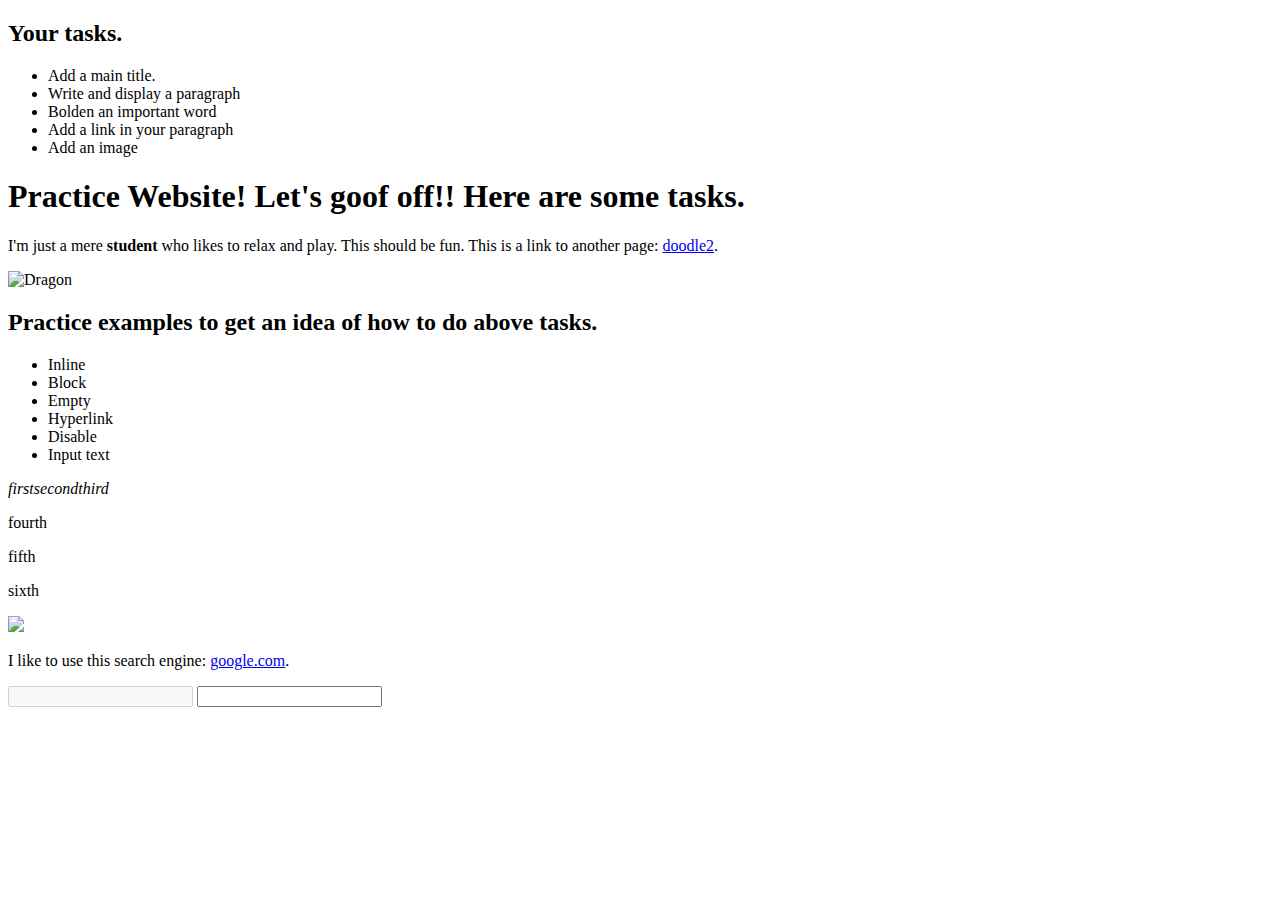
==== doodle1.html @ 932ea0b6 "Changed index.html to doodle1.html and added doodle2.html" ====
<!-- This is the doctype. -->
<!DOCTYPE html>
<!-- This is the <html> element. It's the root element that wraps all the content on the page. Language is english. -->
<html lang="en">
<!-- This is the <head> element. It's the container for everything included in the html page that isn't the content the page will show to viewers. -->
<head>
    <!-- This element specifies the charachter set for your document to UTF-8. THis includes most characters in most human written languages. -->
    <meta charset="UTF-8">
    <meta name="viewport" content="width=device-width, initial-scale=1.0">
    <!-- This is the title of the page. It is displayed in the tab of the browser. -->
    <title>Doodling One</title>
</head>
<!-- This is the <body> element. It contains all content that displays on the page. -->
<body>

    <!-- Just a few objectives. -->
    <h2>Your tasks.</h2>
    <ul>
        <li>Add a main title.</li>
        <li>Write and display a paragraph</li>
        <li>Bolden an important word</li>
        <li>Add a link in your paragraph</li>
        <li>Add an image</li>
    </ul>

    <!-- This is the main title for the document. -->
    <h1>Practice Website! Let's goof off!! Here are some tasks.</h1>

    <!-- Paragraph about anything. Wrap an important word inside <strong> tags and add a link. -->
    <p>I'm just a mere <strong>student</strong> who likes to relax and play. This should be fun. This is a link to another page: <a href="file:///C:/Users/pfsun/Desktop/Extra-Practice/doodle2.html" title="doodle2" target="_blank">doodle2</a>.</p>

    <!-- Add an image. This is a dragon. -->
    <img src="https://learnfunfacts.files.wordpress.com/2019/10/red-dragon.jpg?w=559&h=322" alt="Dragon">

    <!-- Activities to help with the tasks. -->
    <h2>Practice examples to get an idea of how to do above tasks.</h2>
    <ul>
        <li>Inline</li>
        <li>Block</li>
        <li>Empty</li>
        <li>Hyperlink</li>
        <li>Disable</li>
        <li>Input text</li>
    </ul>
    
    <!-- Inline element example. Note that there are no spaces and each element is display side by side in the output. -->
    <em>first</em><em>second</em><em>third</em>

    <!-- Block element example. Note that each element starts in a new line in the output. There are breaks because of the browser defaults. -->
    <p>fourth</p><p>fifth</p><p>sixth</p>

    <!-- Empty element example. Displays an image. -->
    <img src="https://raw.githubusercontent.com/mdn/beginner-html-site/gh-pages/images/firefox-icon.png">

    <!-- Paragraph with hyperlink to google. Opens in new tab. -->
    <p>I like to use this search engine: <a href="https://www.google.com" title="google.com" target="_blank">google.com</a>.</p>

    <!-- Boolean attribute example. The disabled attribute prevents the user from entering text into the input box. -->
    <input type="text" disabled="disabled">

    <!-- Text input is allowed here. You can type anything you want. It just doesn't do anything. -->
    <input type="text">

</body>
</html>
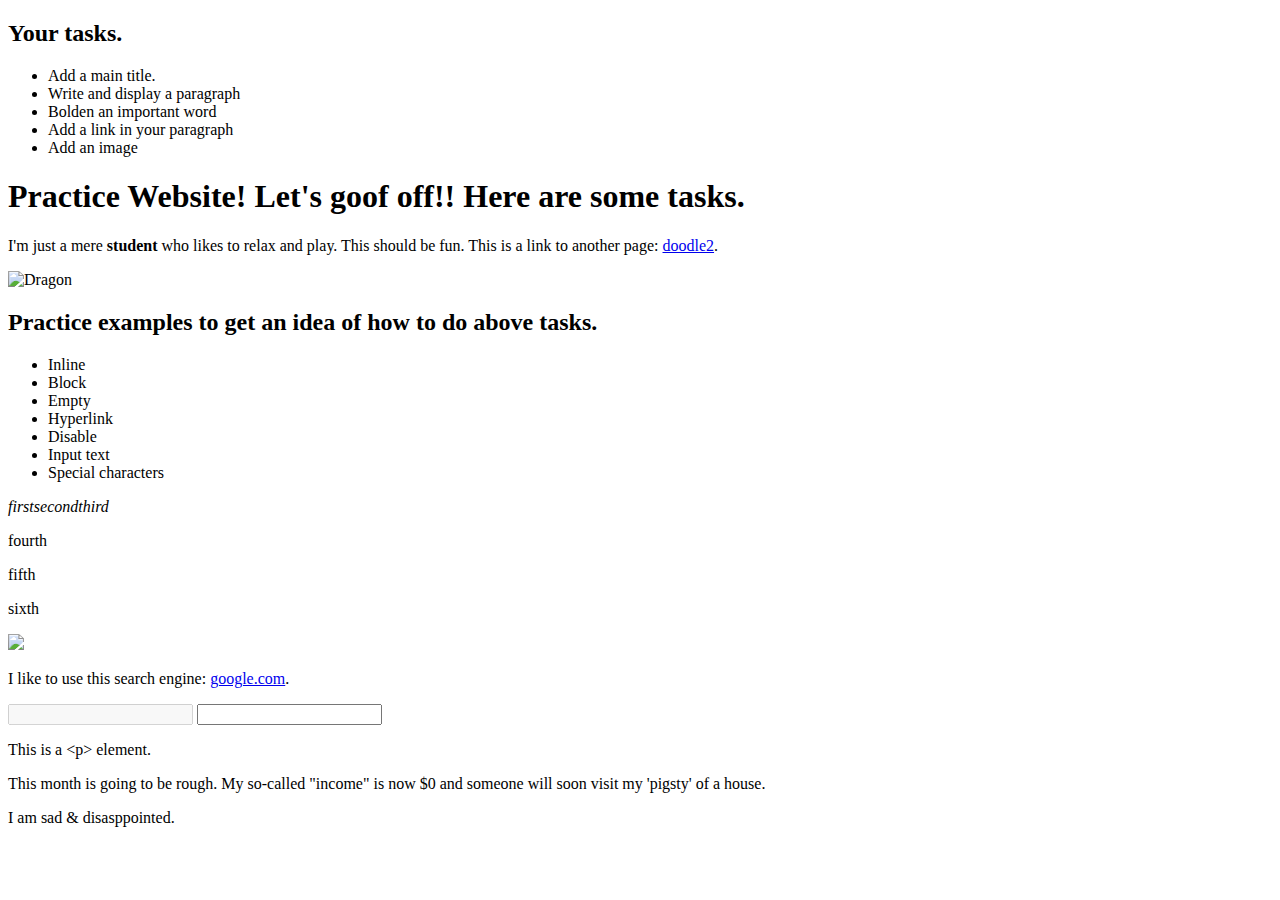
==== commit e679427d: "Completed first set of tasks and activities" ====
--- a/doodle1.html
+++ b/doodle1.html
@@ -41,6 +41,7 @@
         <li>Hyperlink</li>
         <li>Disable</li>
         <li>Input text</li>
+        <li>Special characters</li>
     </ul>
     
     <!-- Inline element example. Note that there are no spaces and each element is display side by side in the output. -->
@@ -61,5 +62,15 @@
     <!-- Text input is allowed here. You can type anything you want. It just doesn't do anything. -->
     <input type="text">
 
+    <!-- Include special characters in paragraph text. -->
+    <!-- < is &lt; -->
+    <!-- > is &gt; -->
+    <!-- " is &quot; -->
+    <!-- ' is &apos; -->
+    <!-- & is &amp; -->
+    <p>This is a &lt;p&gt; element.</p>
+    <p>This month is going to be rough. My so-called &quot;income&quot; is now $0 and someone will soon visit my &apos;pigsty&apos; of a house.</p>
+    <p>I am sad &amp; disasppointed.</p> 
+
 </body>
 </html>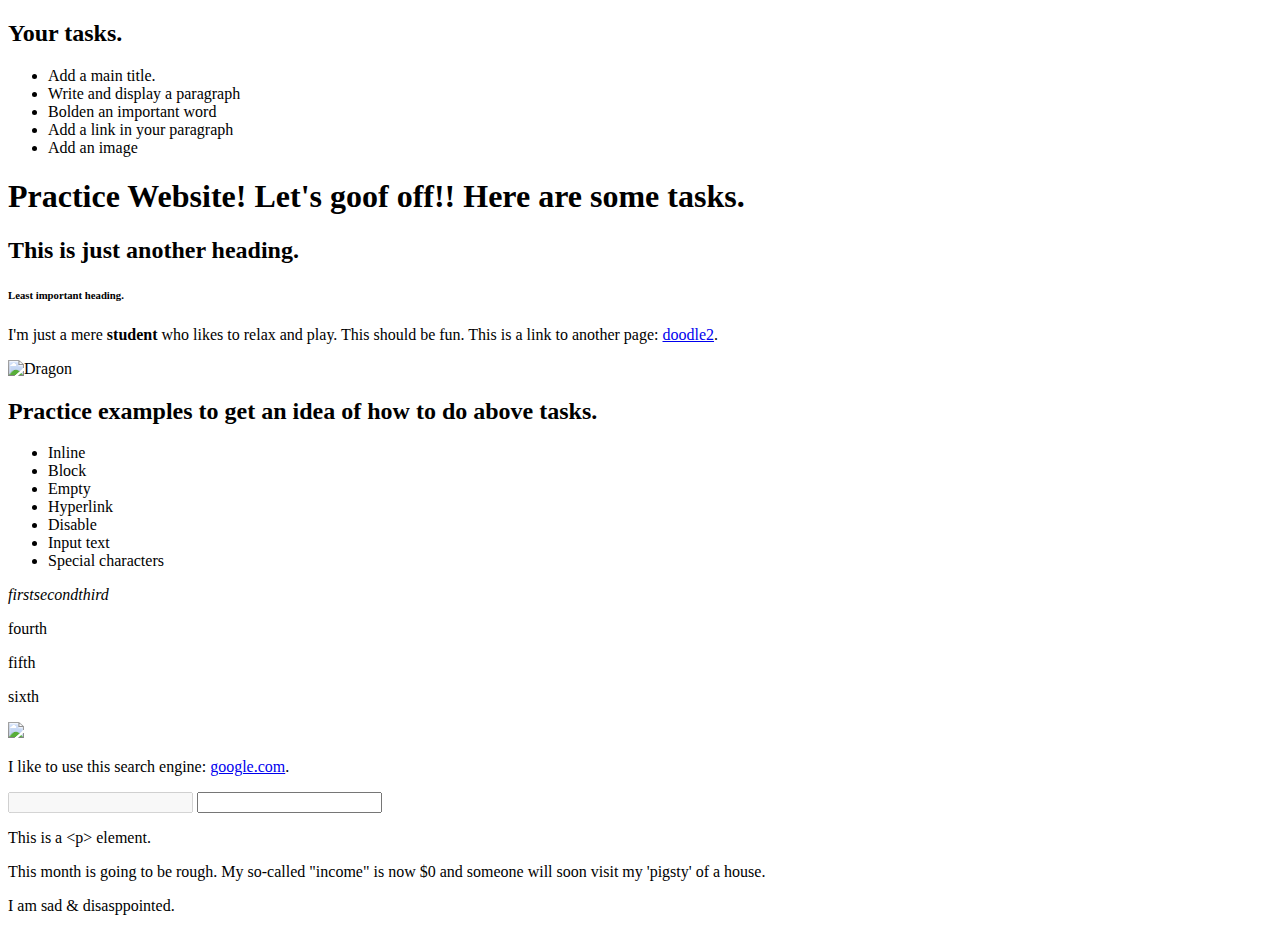
==== commit 24bf3a03: "Updated doodle1.html" ====
--- a/doodle1.html
+++ b/doodle1.html
@@ -23,8 +23,10 @@
         <li>Add an image</li>
     </ul>
 
-    <!-- This is the main title for the document. -->
+    <!-- This is the main title for the document. These are headings. These are block level elements that start on a new line. -->
     <h1>Practice Website! Let's goof off!! Here are some tasks.</h1>
+    <h2>This is just another heading.</h2>
+    <h6>Least important heading.</h6>
 
     <!-- Paragraph about anything. Wrap an important word inside <strong> tags and add a link. -->
     <p>I'm just a mere <strong>student</strong> who likes to relax and play. This should be fun. This is a link to another page: <a href="file:///C:/Users/pfsun/Desktop/Extra-Practice/doodle2.html" title="doodle2" target="_blank">doodle2</a>.</p>
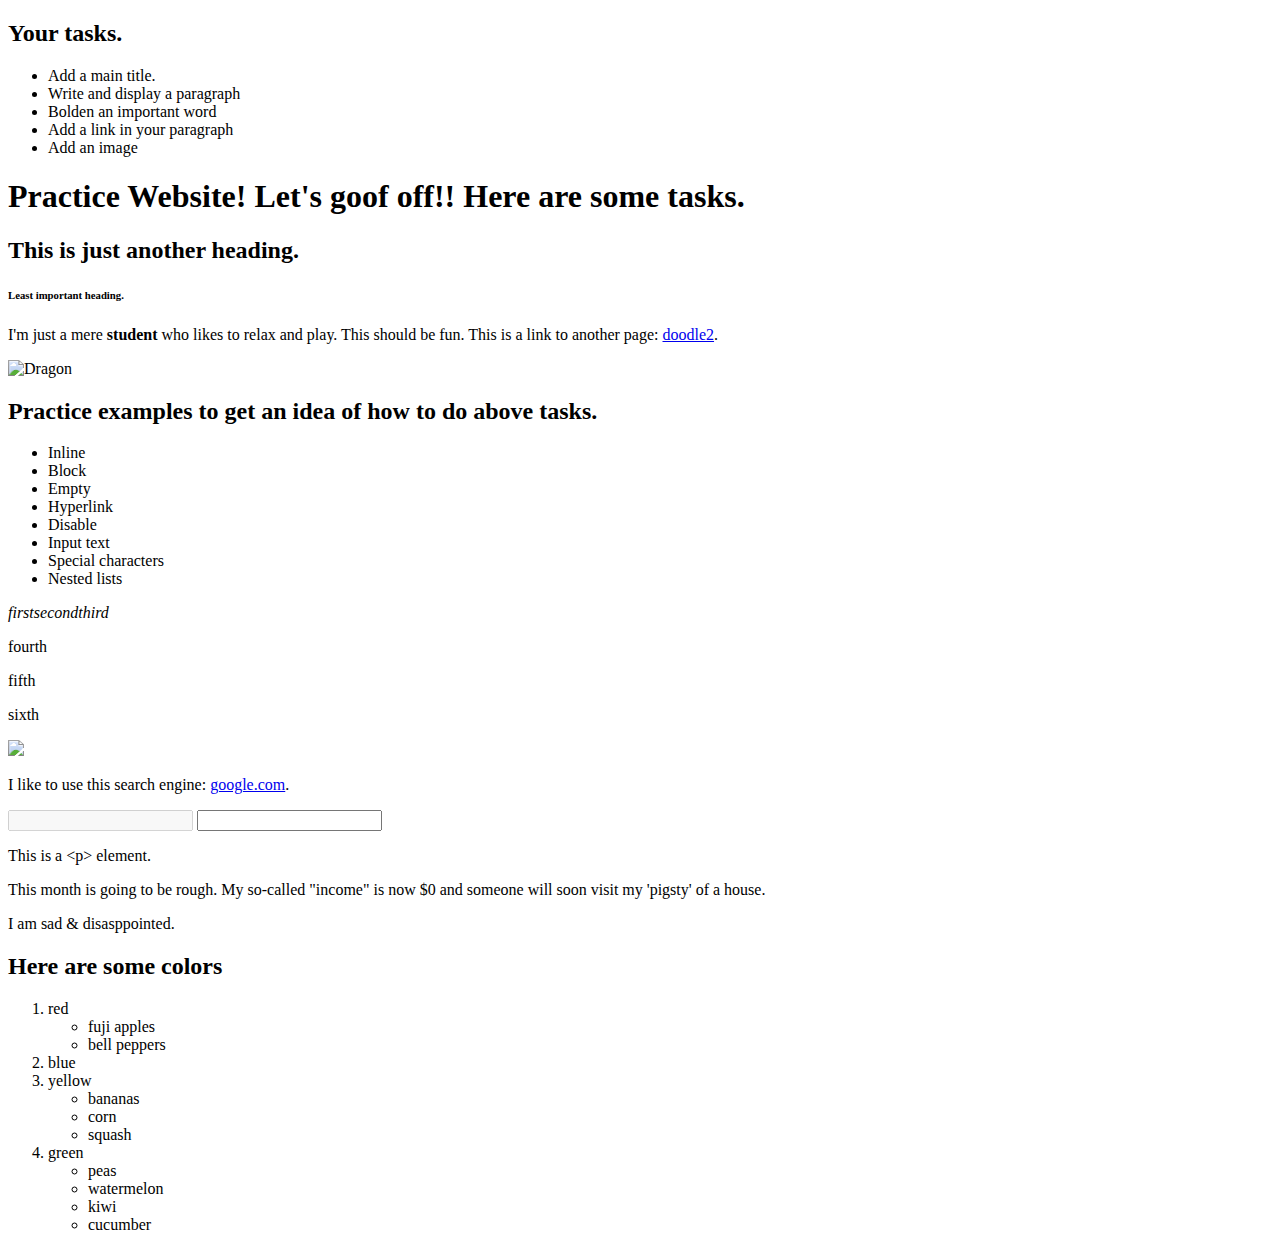
==== commit 582db97c: "Added nested lists" ====
--- a/doodle1.html
+++ b/doodle1.html
@@ -44,6 +44,7 @@
         <li>Disable</li>
         <li>Input text</li>
         <li>Special characters</li>
+        <li>Nested lists</li>
     </ul>
     
     <!-- Inline element example. Note that there are no spaces and each element is display side by side in the output. -->
@@ -74,5 +75,33 @@
     <p>This month is going to be rough. My so-called &quot;income&quot; is now $0 and someone will soon visit my &apos;pigsty&apos; of a house.</p>
     <p>I am sad &amp; disasppointed.</p> 
 
+    <!-- Nest a list inside a list -->
+    <h2>Here are some colors</h2>
+
+    <ol>
+        <li>red
+            <ul>
+                <li>fuji apples</li>
+                <li>bell peppers</li>
+            </ul>
+        </li>
+        <li>blue</li>
+        <li>yellow
+            <ul>
+                <li>bananas</li>
+                <li>corn</li>
+                <li>squash</li>
+            </ul>
+        </li>
+        <li>green
+            <ul>
+                <li>peas</li>
+                <li>watermelon</li>
+                <li>kiwi</li>
+                <li>cucumber</li>
+            </ul>
+        </li>
+    </ol>
+
 </body>
 </html>